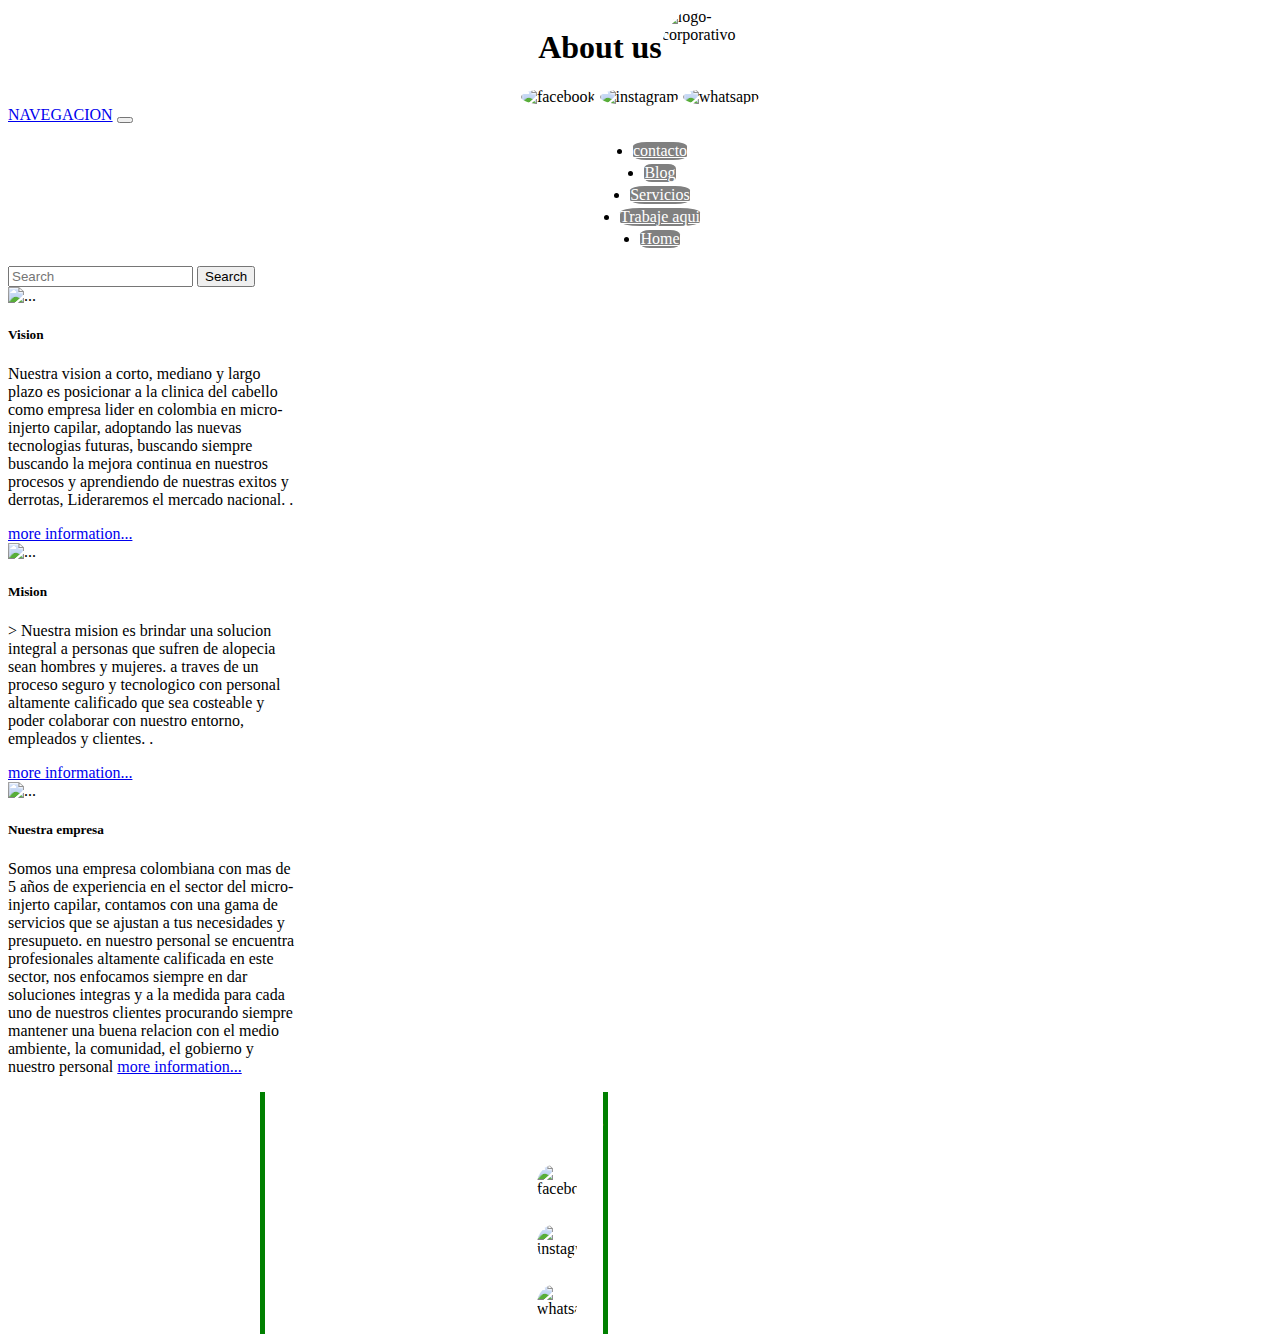
==== paginas/about_us.html @ 1598acfe "agrego tercera entrega" ====
<!DOCTYPE html>
<html lang="en">
<head>
    <meta charset="UTF-8">
    <meta http-equiv="X-UA-Compatible" content="IE=edge">
    <meta name="viewport" content="width=device-width, initial-scale=1.0">
    <link rel="stylesheet" href="../css/estilos.css">
    <link href="https://cdn.jsdelivr.net/npm/bootstrap@5.2.1/dist/css/bootstrap.min.css" rel="stylesheet" integrity="sha384-iYQeCzEYFbKjA/T2uDLTpkwGzCiq6soy8tYaI1GyVh/UjpbCx/TYkiZhlZB6+fzT" crossorigin="anonymous">
    <script src="https://cdn.jsdelivr.net/npm/bootstrap@5.2.1/dist/js/bootstrap.bundle.min.js" integrity="sha384-u1OknCvxWvY5kfmNBILK2hRnQC3Pr17a+RTT6rIHI7NnikvbZlHgTPOOmMi466C8" crossorigin="anonymous"></script>
    <title>Document</title>
</head>
<body>
    <header>
    <main class="main__header">
        <div class="div__header1">
          <h1 class="text-danger">About us  </h1> 
         <img src="https://img.freepik.com/psd-premium/maqueta-logotipo-vidrio-textura-hormigon_49421-149.jpg?w=740" alt="logo-corporativo" class="img__logo ">
        </div> 
        <div class="div__header__redes">
        
       
         <img src="https://img.freepik.com/psd-gratis/cuadrado-3d-logotipo-facebook_125540-1565.jpg?w=996&t=st=1663185118~exp=1663185718~hmac=866e9e43c2cf373f58a45d9df99faabe0715619539f08a5673456081d10459ad" alt="facebook" class="redes__header">  
         <img src="https://img.freepik.com/psd-gratis/logotipo-instagram-que-brilla-intensamente-circulo-3d-realista_125540-2101.jpg?w=996&t=st=1663185253~exp=1663185853~hmac=606015e4d21155c5c78a9573662a0d67cc1c02b7626a2b42fc693d7114014e6a" alt="instagram" class="redes__header" >
         <img src="https://img.freepik.com/psd-gratis/logotipo-brillante-whatsapp-circulo-3d-realista_125540-2095.jpg?w=996&t=st=1663185336~exp=1663185936~hmac=46e44faa5c01daf3bf085c731634daeac547fb9dc9153bf542dbb446f350fd39" alt="whatsapp" class="redes__header">
         
       </div>
       </main>
               
</header>
<nav class="navbar navbar-expand-lg bg-light">
    <div class="container-fluid">
      <a class="navbar-brand" href="#">NAVEGACION</a>
      <button class="navbar-toggler" type="button" data-bs-toggle="collapse" data-bs-target="#navbarSupportedContent" aria-controls="navbarSupportedContent" aria-expanded="false" aria-label="Toggle navigation">
        <span class="navbar-toggler-icon"></span>
      </button>
      <div class="collapse navbar-collapse" id="navbarSupportedContent">
        <ul class="navbar-nav me-auto mb-2 mb-lg-0">
          <li class="nav-item">
            <a class="nav-link active" aria-current="page" href="./contacto.html">contacto</a>
          </li>
          <li class="nav-item">
            <a class="nav-link active" href="./blog.html">Blog</a>
          </li>
          <li class="nav-item">
            <a class="nav-link active" href="./servicios.html">Servicios</a>
          </li>
          <li class="nav-item">
            <a class="nav-link active " href="./trabaje-aqui.html">Trabaje aqui</a>
          </li>
         
          <li class="nav-item">
            <a class="nav-link active" href="../index.html">Home</a>
          </li>
        </ul>
        <form class="d-flex" role="search">
          <input class="form-control me-2" type="search" placeholder="Search" aria-label="Search">
          <button class="btn btn-outline-success" type="submit">Search</button>
        </form>
      </div>
    </div>
</nav>



<div class="row border ">
  <div class="col-12 col-sm-6 col-md-4 col-lg-4 d-flex justify-content-center">
      <div class="card" style="width: 18rem;">
          <img src="..." class="card-img-top" alt="...">
          <div class="card-body">
            <h5 class="card-title">  
              Vision
           </h5>
            <p class="card-text"> Nuestra vision  a corto, mediano y largo plazo es posicionar a la clinica del cabello como empresa lider
              en colombia en micro-injerto capilar, adoptando las nuevas tecnologias futuras, buscando 
              siempre buscando la mejora continua en nuestros procesos y aprendiendo de nuestras exitos y derrotas, 
              Lideraremos el mercado nacional. 

              .</p>
            <a href="#" class="btn btn-primary">more information...</a>
          </div>
        </div>
  </div>
  <div class="col-12 col-sm-6 col-md-4 col-lg-4 d-flex justify-content-center">
      <div class="card" style="width: 18rem;">
          <img src="..." class="card-img-top" alt="...">
          <div class="card-body">
            <h5 class="card-title">  
               Mision
           </h5>
            <p class="card-text">> Nuestra mision es brindar una solucion integral a personas que sufren de alopecia sean hombres y mujeres.
              a traves de un proceso seguro y tecnologico con personal altamente calificado
              que sea costeable y poder colaborar con nuestro entorno, empleados y clientes. 
              .</p>
            <a href="#" class="btn btn-primary">more information...</a>
          </div>
        </div>
  </div>
<div class="col-12 col-sm-6 col-md-4 col-lg-4 d-flex justify-content-center">
  <div class="card" style="width: 18rem;">
    <img src="..." class="card-img-top" alt="...">
    <div class="card-body">
      <h5 class="card-title">  
         Nuestra empresa
     </h5>
      <p class="card-text"> Somos una empresa colombiana con mas de 5 años de experiencia en el sector del micro-injerto capilar,
        contamos con una gama de servicios que se ajustan a tus necesidades y presupueto.
          en nuestro personal se encuentra profesionales altamente calificada en este sector,
           nos enfocamos siempre en dar soluciones integras y a la medida para cada uno de nuestros clientes
           procurando siempre mantener una buena relacion con el medio ambiente, la comunidad, el gobierno y nuestro personal
      <a href="#" class="btn btn-primary">more information...</a>
    </div>
  </div>

</div>
<footer>

    <main class="main__footer">

       <div class="div__footer__seccion">
           <h6>SECCIONES</h6>
           <ul>
               <li><a href="./paginas/about_us.html" class="enlaces">about us</a></li>
               <li><a href="./paginas/contacto.html" class="enlaces"> contacto</a></li>
               <li><a href="./paginas/servicios.html" class="enlaces"> servicios</a></li>
               <li><a href="./paginas/trabaje-aqui.html" class="enlaces">work with us</a></li>
               <li><a href="./paginas/blog.html " class="enlaces">blog</a></li>
           </ul>

       </div>

       <div class="div__footer__redes">
           <h6>REDES SOCIALES</h6>

           <img src="https://img.freepik.com/psd-gratis/cuadrado-3d-logotipo-facebook_125540-1565.jpg?w=996&t=st=1663185118~exp=1663185718~hmac=866e9e43c2cf373f58a45d9df99faabe0715619539f08a5673456081d10459ad" alt="facebook" class="redes__footer">  
           <img src="https://img.freepik.com/psd-gratis/logotipo-instagram-que-brilla-intensamente-circulo-3d-realista_125540-2101.jpg?w=996&t=st=1663185253~exp=1663185853~hmac=606015e4d21155c5c78a9573662a0d67cc1c02b7626a2b42fc693d7114014e6a" alt="instagram" class="redes__footer" >
           <img src="https://img.freepik.com/psd-gratis/logotipo-brillante-whatsapp-circulo-3d-realista_125540-2095.jpg?w=996&t=st=1663185336~exp=1663185936~hmac=46e44faa5c01daf3bf085c731634daeac547fb9dc9153bf542dbb446f350fd39" alt="whatsapp" class="redes__footer">
           
       </div>

       <div class="div__footer__contacto">
           
           <h6>Encuentranos en nuestras redes sociales como :</h6>
           <p>En facebook como : hair style colombia</p>
           <p>En Instagram como : @hair-style-colombia</p>
           <p>En whatsapp como : 3106142851</p>
       </div>



    
   
   
   
   </main>



</footer>














</div>









<script src="https://cdn.jsdelivr.net/npm/@popperjs/core@2.11.6/dist/umd/popper.min.js" integrity="sha384-oBqDVmMz9ATKxIep9tiCxS/Z9fNfEXiDAYTujMAeBAsjFuCZSmKbSSUnQlmh/jp3" crossorigin="anonymous"></script>
<script src="https://cdn.jsdelivr.net/npm/bootstrap@5.2.1/dist/js/bootstrap.min.js" integrity="sha384-7VPbUDkoPSGFnVtYi0QogXtr74QeVeeIs99Qfg5YCF+TidwNdjvaKZX19NZ/e6oz" crossorigin="anonymous"></script>
    
</body>
</html>
---- css/estilos.css ----
footer .main__footer, header .main__header .div__header1 {
  display: flex;
  flex-direction: row;
  justify-content: space-between;
}

section .main__section__index, footer .main__footer .div__footer__redes, .collapse .navbar-nav, header .main__header {
  display: flex;
  flex-direction: column;
  align-items: center;
}

#grilla {
  display: grid;
  grid-template-columns: 1fr;
  grid-template-rows: 200px 100px 700px 400px;
  grid-template-areas: "";
}

header .main__header {
  background-image: url(https://img.freepik.com/vector-gratis/fondo-formas-coloridas-abstractas_23-2148769632.jpg?w=740&t=st=1663208496~exp=1663209096~hmac=8684c1d342182da3690cd7394afdba934ed745a7329aa1477344787b4db10af2);
}
header .main__header .div__header1 .img__logo {
  width: 80px;
  height: 80px;
  border-radius: 50%;
}
header .main__header .div__header__redes .redes__header {
  width: 40px;
  height: 40px;
  border-radius: 70%;
}

.collapse .navbar-nav .nav-item {
  background-color: gray;
  margin: 2px;
  border-radius: 25%;
}
.collapse .navbar-nav .nav-item :hover {
  background-color: orangered;
  border-radius: 25%;
}
.collapse .navbar-nav .nav-item .nav-link {
  color: white;
}

footer .main__footer {
  background-image: url(https://img.freepik.com/vector-gratis/fondo-formas-coloridas-abstractas_23-2148769632.jpg?w=740&t=st=1663208496~exp=1663209096~hmac=8684c1d342182da3690cd7394afdba934ed745a7329aa1477344787b4db10af2);
  background-repeat: no-repeat;
  background-size: cover;
  justify-content: space-around;
}
footer .main__footer .div__footer__redes {
  border-right: 5px solid green;
  border-left-color: 5px solid green;
}
footer .main__footer .div__footer__redes .redes__footer {
  width: 40px;
  height: 40px;
  border-radius: 80%;
  margin: 10px;
}
footer .main__footer .div__footer__redes h6 {
  font-weight: bolder;
  color: white;
}
footer .main__footer .div__footer__contacto {
  color: white;
}
footer .main__footer .div__footer__contacto p {
  padding-top: 15px;
  font-weight: bolder;
}
footer .main__footer .div__footer__contacto h6 {
  font-weight: bolder;
}
footer .main__footer .div__footer__seccion {
  color: white;
  border-right: 5px solid green;
}
footer .main__footer .div__footer__seccion ul {
  list-style-type: none;
}
footer .main__footer .div__footer__seccion ul li {
  margin-top: 15px;
}
footer .main__footer .div__footer__seccion ul li :hover {
  background-color: greenyellow;
  border-radius: 20%;
  color: red;
  padding-top: 15px;
}
footer .main__footer .div__footer__seccion ul a {
  margin-top: 15px;
  color: white;
  font-weight: bold;
}
footer .main__footer .div__footer__seccion h6 {
  color: white;
  font-weight: bold;
}

.carousel-item .carrusel {
  height: 400px;
  width: max-content;
}

section {
  background-color: gray;
  background-repeat: no-repeat;
  background-size: cover;
  color: white;
  font-weight: bolder;
}
section .main__section__index {
  justify-content: space-around;
}

.row .col-12 .fix {
  width: 230px;
  height: 230px;
  border-radius: 25%;
}

/*# sourceMappingURL=estilos.css.map */
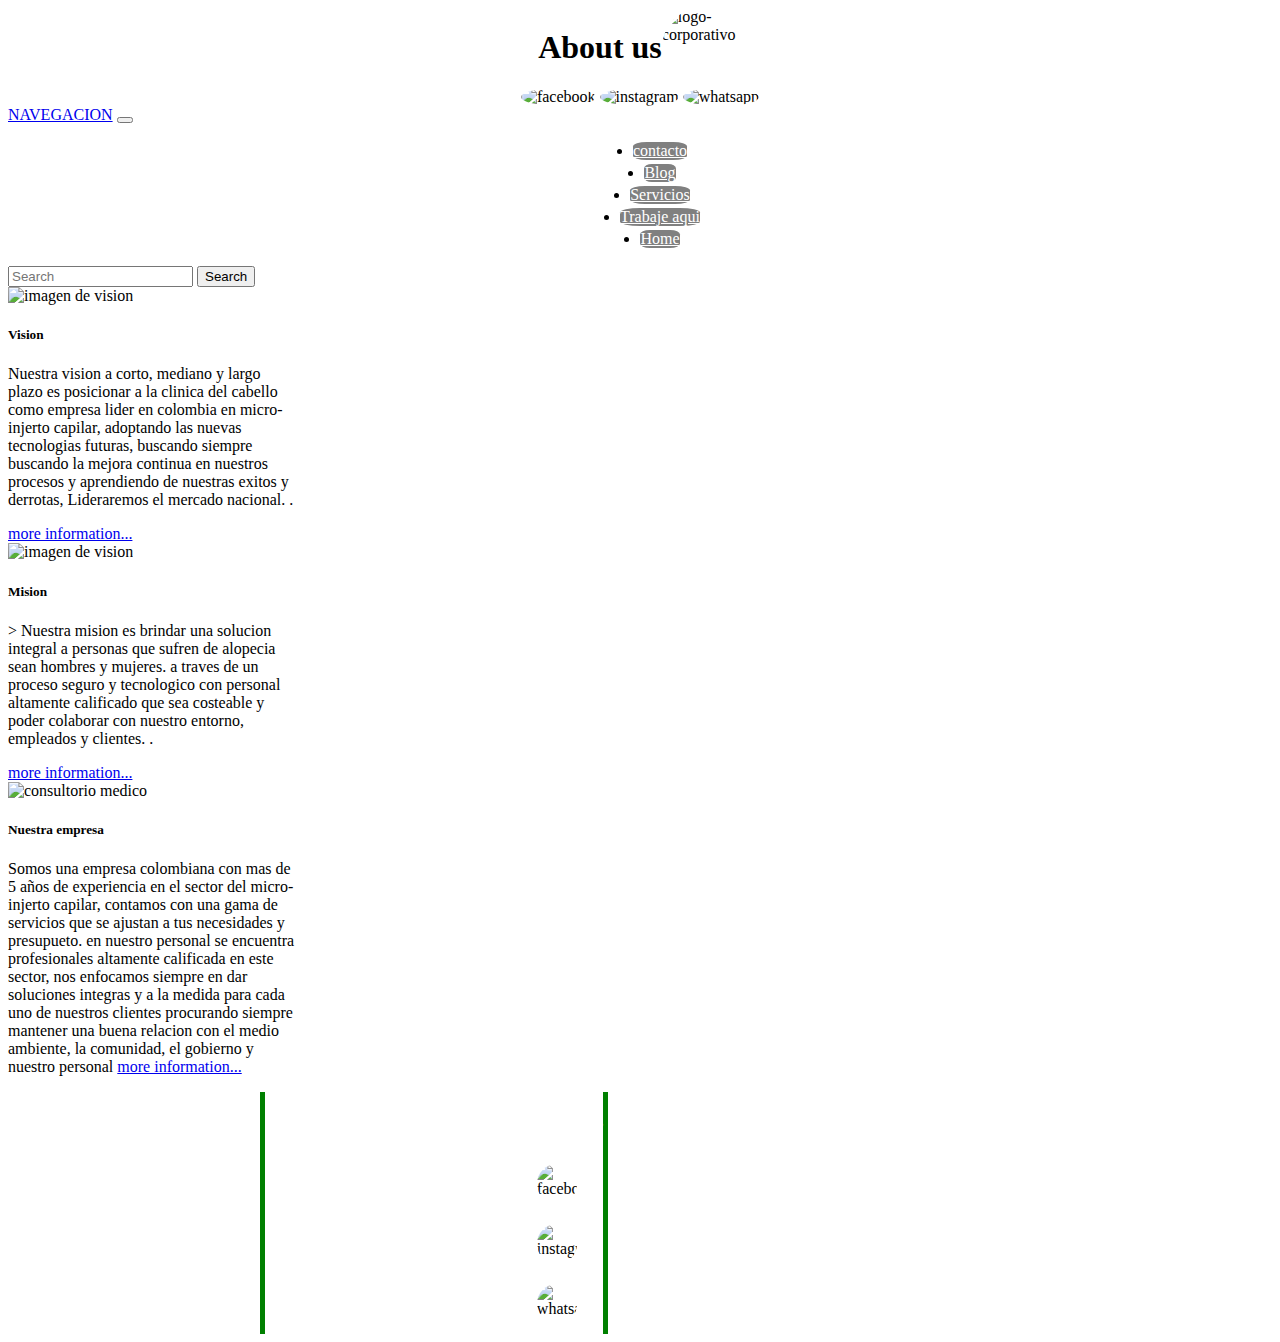
==== commit 31b24de9: "agrego recomendaciones" ====
--- a/paginas/about_us.html
+++ b/paginas/about_us.html
@@ -7,9 +7,12 @@
     <link rel="stylesheet" href="../css/estilos.css">
     <link href="https://cdn.jsdelivr.net/npm/bootstrap@5.2.1/dist/css/bootstrap.min.css" rel="stylesheet" integrity="sha384-iYQeCzEYFbKjA/T2uDLTpkwGzCiq6soy8tYaI1GyVh/UjpbCx/TYkiZhlZB6+fzT" crossorigin="anonymous">
     <script src="https://cdn.jsdelivr.net/npm/bootstrap@5.2.1/dist/js/bootstrap.bundle.min.js" integrity="sha384-u1OknCvxWvY5kfmNBILK2hRnQC3Pr17a+RTT6rIHI7NnikvbZlHgTPOOmMi466C8" crossorigin="anonymous"></script>
+    <meta name="description" content=" quienes somos, una empresa colombiana dedicada a la restauracion capilar ">
+    <meta name="keywords" content=" ALOPECIA, IMPLANTES, MICRO-IMPLANTE, RESTAURACION-APILAR, CABELLO, Nosotros">
     <title>Document</title>
 </head>
 <body>
+  <!-- header cabeza-->
     <header>
     <main class="main__header">
         <div class="div__header1">
@@ -27,6 +30,9 @@
        </main>
                
 </header>
+
+<!-- header cola-->
+<!-- barra de navegacion cabeza-->
 <nav class="navbar navbar-expand-lg bg-light">
     <div class="container-fluid">
       <a class="navbar-brand" href="#">NAVEGACION</a>
@@ -59,13 +65,16 @@
       </div>
     </div>
 </nav>
+ <!--barra de navegacion cabeza-->
+    <!--section about us cabeza-->
+
 
 
 
 <div class="row border ">
   <div class="col-12 col-sm-6 col-md-4 col-lg-4 d-flex justify-content-center">
       <div class="card" style="width: 18rem;">
-          <img src="..." class="card-img-top" alt="...">
+          <img src="https://img.freepik.com/foto-gratis/objetivos-exito-estrategia-negocio_1421-33.jpg?w=740&t=st=1664312815~exp=1664313415~hmac=8fd69f58a1d0a9a5c5b499d81f362e0a5d5d790fe0b1a9e2c8f295cee55264da" class="card-img-top" alt="imagen de vision">
           <div class="card-body">
             <h5 class="card-title">  
               Vision
@@ -82,7 +91,7 @@
   </div>
   <div class="col-12 col-sm-6 col-md-4 col-lg-4 d-flex justify-content-center">
       <div class="card" style="width: 18rem;">
-          <img src="..." class="card-img-top" alt="...">
+          <img src="https://img.freepik.com/foto-gratis/fuerza-personas-manos-exito-reunion_1150-1690.jpg?w=740&t=st=1664312880~exp=1664313480~hmac=846de94bdd88edd93c3e84f1ef1bd41ef0bc535d1258c7e7bcb723e3b1b615e9" class="card-img-top" alt="imagen de vision">
           <div class="card-body">
             <h5 class="card-title">  
                Mision
@@ -97,7 +106,7 @@
   </div>
 <div class="col-12 col-sm-6 col-md-4 col-lg-4 d-flex justify-content-center">
   <div class="card" style="width: 18rem;">
-    <img src="..." class="card-img-top" alt="...">
+    <img src="https://img.freepik.com/fotos-premium/vista-interior-quirofano_67340-34.jpg?w=740" class="card-img-top" alt="consultorio medico">
     <div class="card-body">
       <h5 class="card-title">  
          Nuestra empresa
@@ -113,6 +122,8 @@
 
 </div>
 <footer>
+   <!--section cola about us-->
+    <!--footer cabeza-->
 
     <main class="main__footer">
 
@@ -145,41 +156,9 @@
            <p>En whatsapp como : 3106142851</p>
        </div>
 
-
-
-    
-   
-   
-   
-   </main>
-
-
-
-</footer>
-
-
-
-
-
-
-
-
-
-
-
-
-
-
+      </main>
+    </footer>
 </div>
-
-
-
-
-
-
-
-
-
 <script src="https://cdn.jsdelivr.net/npm/@popperjs/core@2.11.6/dist/umd/popper.min.js" integrity="sha384-oBqDVmMz9ATKxIep9tiCxS/Z9fNfEXiDAYTujMAeBAsjFuCZSmKbSSUnQlmh/jp3" crossorigin="anonymous"></script>
 <script src="https://cdn.jsdelivr.net/npm/bootstrap@5.2.1/dist/js/bootstrap.min.js" integrity="sha384-7VPbUDkoPSGFnVtYi0QogXtr74QeVeeIs99Qfg5YCF+TidwNdjvaKZX19NZ/e6oz" crossorigin="anonymous"></script>
     
--- a/css/estilos.css
+++ b/css/estilos.css
@@ -122,4 +122,5 @@
   border-radius: 25%;
 }
 
+
 /*# sourceMappingURL=estilos.css.map */
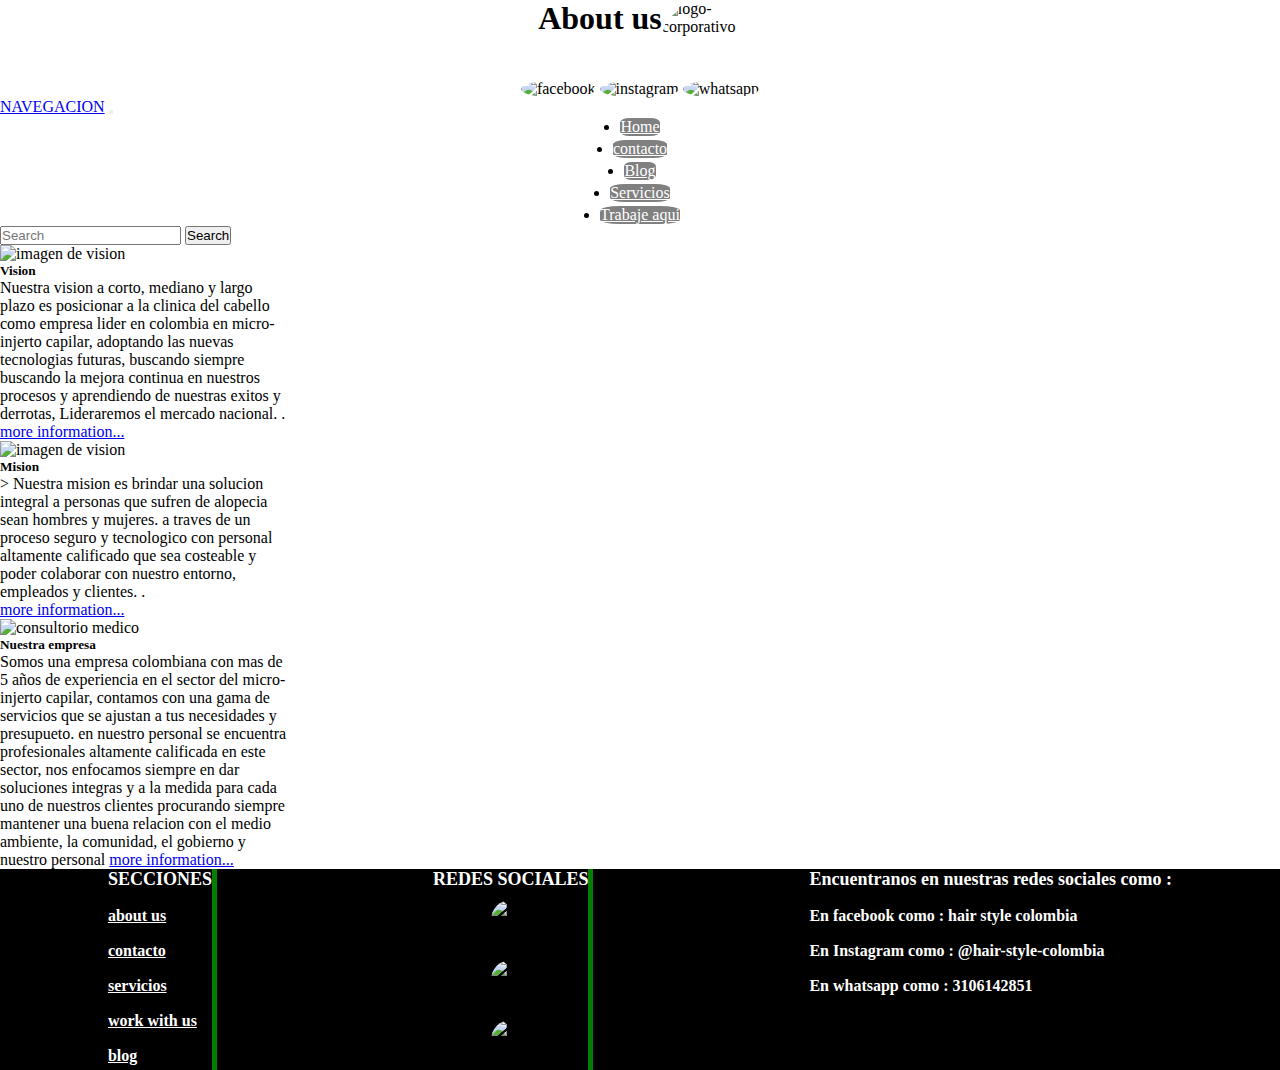
==== commit b99ade06: "agrego correciones" ====
--- a/paginas/about_us.html
+++ b/paginas/about_us.html
@@ -42,6 +42,9 @@
       <div class="collapse navbar-collapse" id="navbarSupportedContent">
         <ul class="navbar-nav me-auto mb-2 mb-lg-0">
           <li class="nav-item">
+            <a class="nav-link active btn btn-danger" href="../index.html">Home</a>
+          </li>
+          <li class="nav-item">
             <a class="nav-link active" aria-current="page" href="./contacto.html">contacto</a>
           </li>
           <li class="nav-item">
@@ -54,9 +57,7 @@
             <a class="nav-link active " href="./trabaje-aqui.html">Trabaje aqui</a>
           </li>
          
-          <li class="nav-item">
-            <a class="nav-link active" href="../index.html">Home</a>
-          </li>
+          
         </ul>
         <form class="d-flex" role="search">
           <input class="form-control me-2" type="search" placeholder="Search" aria-label="Search">
--- a/css/estilos.css
+++ b/css/estilos.css
@@ -4,12 +4,95 @@
   justify-content: space-between;
 }
 
-section .main__section__index, footer .main__footer .div__footer__redes, .collapse .navbar-nav, header .main__header {
+.main__section__index, .contenedor .img4, footer .main__footer .div__footer__redes, .collapse .navbar-nav, header .main__header {
   display: flex;
   flex-direction: column;
   align-items: center;
 }
 
+* {
+  padding: 0;
+  margin: 0;
+  box-sizing: border-box;
+}
+
+body {
+  height: 100vh;
+}
+
+.caja-padre {
+  width: 40%;
+  min-width: 590px;
+  position: absolute;
+  transform: translate(-50%, -50%);
+  left: 50%;
+  top: 50%;
+}
+.caja-padre .contenedor {
+  width: 100%;
+  padding: 30px 30px 50px;
+  background: linear-gradient(450deg, darkblue, black);
+  border: 2px solid rgba(0, 0, 0, 0.06);
+  border-radius: 10px;
+  box-shadow: 0 20px 30px rgba(0, 0, 0, 0.2);
+  backdrop-filter: blur 10px;
+}
+.caja-padre .contenedor * {
+  font-family: "Segoe UI", Tahoma, Geneva, Verdana, sans-serif;
+  color: whitesmoke;
+  font-weight: 500;
+}
+.caja-padre .contenedor * h2 {
+  margin-bottom: 50px;
+  letter-spacing: 2px;
+  text-align: center;
+  font-size: 34px;
+  font-weight: bold;
+}
+.caja-padre .contenedor * .skills:not(last-child) {
+  margin-bottom: 100px;
+}
+
+.skills .detalles {
+  width: 100%;
+  display: flex;
+  justify-content: space-between;
+  margin-bottom: 20px;
+}
+
+.menu {
+  position: relative;
+  border: 1px solid cyan;
+  border-radius: 20px;
+}
+
+.menu div {
+  position: relative;
+  width: 0;
+  height: 8px;
+  border-radius: 10px;
+  border-color: cyan;
+}
+
+/*animation */
+#html-menu {
+  animation: html-barra 2s forwards;
+}
+
+@keyframes html-barra {
+  100% {
+    width: 90%;
+  }
+}
+#css-menu {
+  animation: css-barra 2s forwards;
+}
+
+@keyframes css-barra {
+  100% {
+    width: 90%;
+  }
+}
 #grilla {
   display: grid;
   grid-template-columns: 1fr;
@@ -25,6 +108,9 @@
   height: 80px;
   border-radius: 50%;
 }
+header .main__header .div__header1 .titulo__index {
+  color: white;
+}
 header .main__header .div__header__redes .redes__header {
   width: 40px;
   height: 40px;
@@ -45,9 +131,7 @@
 }
 
 footer .main__footer {
-  background-image: url(https://img.freepik.com/vector-gratis/fondo-formas-coloridas-abstractas_23-2148769632.jpg?w=740&t=st=1663208496~exp=1663209096~hmac=8684c1d342182da3690cd7394afdba934ed745a7329aa1477344787b4db10af2);
-  background-repeat: no-repeat;
-  background-size: cover;
+  background-color: black;
   justify-content: space-around;
 }
 footer .main__footer .div__footer__redes {
@@ -63,16 +147,21 @@
 footer .main__footer .div__footer__redes h6 {
   font-weight: bolder;
   color: white;
+  font-family: "Fuzzy Bubbles", cursive;
+  font-size: 18px;
 }
 footer .main__footer .div__footer__contacto {
   color: white;
 }
 footer .main__footer .div__footer__contacto p {
-  padding-top: 15px;
+  padding-top: 17px;
   font-weight: bolder;
+  font-family: "Kaushan Script", cursive;
 }
 footer .main__footer .div__footer__contacto h6 {
   font-weight: bolder;
+  font-family: "Fuzzy Bubbles", cursive;
+  font-size: 18px;
 }
 footer .main__footer .div__footer__seccion {
   color: white;
@@ -82,7 +171,8 @@
   list-style-type: none;
 }
 footer .main__footer .div__footer__seccion ul li {
-  margin-top: 15px;
+  margin-top: 17px;
+  font-family: "Kaushan Script", cursive;
 }
 footer .main__footer .div__footer__seccion ul li :hover {
   background-color: greenyellow;
@@ -98,29 +188,230 @@
 footer .main__footer .div__footer__seccion h6 {
   color: white;
   font-weight: bold;
-}
-
-.carousel-item .carrusel {
-  height: 400px;
-  width: max-content;
-}
-
-section {
-  background-color: gray;
+  font-family: "Fuzzy Bubbles", cursive;
+  font-size: 18px;
+}
+
+.contenedor .cuadro {
+  width: 100px;
+  height: 200px;
+}
+.contenedor .img1 {
+  background-image: url(https://img.freepik.com/foto-gratis/retrato-apuesto-hombre-barbudo-desnudo-examinando-su-rostro_171337-17268.jpg?t=st=1664304809~exp=1664305409~hmac=2e90d80a9bcba6e31478f42523050991448ea71a208e0509e852bd9e160c1332);
+  background-position: center;
   background-repeat: no-repeat;
   background-size: cover;
-  color: white;
-  font-weight: bolder;
-}
-section .main__section__index {
+}
+.contenedor .img2 {
+  background-image: url(https://img.freepik.com/foto-gratis/macho-adulto-problemas-calvicie_23-2149152794.jpg?w=740&t=st=1663186979~exp=1663187579~hmac=a014d3f5d65c142de65c5622a406a019c89b9391aa8631cd8166444d040b4b34);
+  background-position: center;
+  background-repeat: no-repeat;
+  background-size: cover;
+}
+.contenedor .img3 {
+  background-image: url(https://img.freepik.com/foto-gratis/hombre-recibiendo-tratamiento-caida-cabello_23-2149152757.jpg?w=740&t=st=1663187064~exp=1663187664~hmac=6776b2768848b7c60618c3104bccebb3cfe1a003ccda560bf5f99b3ba8d4e124);
+  background-position: center;
+  background-repeat: no-repeat;
+  background-size: cover;
+}
+.contenedor .img4 {
+  background-image: url(https://img.freepik.com/foto-gratis/closeup-retrato-manos-mujer-sosteniendo-eds-cabello-seco-danado-problema-tricologia_176532-15683.jpg?t=st=1664302457~exp=1664303057~hmac=5b8ff3b6d34a996b113021f151c5e227de731de47346465cdecf7f288dc18d68);
+  background-position: center;
+  background-repeat: no-repeat;
+  background-size: cover;
+  justify-content: end;
+}
+
+.main__section__index {
   justify-content: space-around;
 }
 
-.row .col-12 .fix {
+.col-12 .servicios__cards p {
+  padding: 20px;
+  margin: 20px;
+}
+.col-12 .servicios__cards .fix {
   width: 230px;
   height: 230px;
   border-radius: 25%;
 }
 
+@media screen and (max-width: 576px) {
+  .servicios__cards {
+    display: flex;
+    flex-direction: column;
+    align-items: center;
+    justify-content: center;
+  }
+}
+.row {
+  background-image: url(https://img.freepik.com/foto-gratis/galaxia-estetica-fondo-negro_53876-111379.jpg?w=740&t=st=1666036312~exp=1666036912~hmac=905f1480b52f6405f63f92d1ea33fda4a949c8b81d9d1a2bb4d9e9845ae5155b);
+  background-position: center;
+  background-repeat: no-repeat;
+  background-size: cover;
+}
+.row .gato p {
+  font-family: "Fuzzy Bubbles", cursive;
+  color: black;
+  font-size: 24px;
+}
+.row .formulario-work form label {
+  color: white;
+  font-weight: bolder;
+  font-size: 18px;
+}
+.row .formulario-work form h3 {
+  color: white;
+  font-weight: bolder;
+  font-size: 24px;
+}
+
+@media screen and (max-width: 576px) {
+  .nieto {
+    height: 260vh;
+    animation-name: animacion_productos;
+    animation-iteration-count: infinite;
+    animation-timing-function: ease-in;
+    animation-duration: 7s;
+  }
+  @keyframes animacion_productos {
+    0% {
+      background-color: rgb(174, 72, 9);
+    }
+    20% {
+      background-color: rgb(12, 46, 3);
+    }
+    40% {
+      background-color: rgb(237, 19, 157);
+    }
+    60% {
+      background-color: rgb(246, 23, 7);
+    }
+    80% {
+      background-color: rgb(229, 226, 220);
+    }
+    100% {
+      background-color: rgb(51, 216, 238);
+    }
+  }
+}
+@media screen and (min-width: 576px) {
+  .nieto {
+    animation-name: animacion_productos;
+    animation-iteration-count: infinite;
+    animation-timing-function: ease-in;
+    animation-duration: 7s;
+  }
+  @keyframes animacion_productos {
+    0% {
+      background-color: rgb(174, 72, 9);
+    }
+    20% {
+      background-color: rgb(12, 46, 3);
+    }
+    40% {
+      background-color: rgb(237, 19, 157);
+    }
+    60% {
+      background-color: rgb(246, 23, 7);
+    }
+    80% {
+      background-color: rgb(229, 226, 220);
+    }
+    100% {
+      background-color: rgb(51, 216, 238);
+    }
+  }
+}
+@media screen and (min-width: 768px) and (max-width: 1200px) {
+  .nieto {
+    height: 450px;
+    animation-name: animacion_productos;
+    animation-iteration-count: infinite;
+    animation-timing-function: ease-in;
+    animation-duration: 7s;
+    transition: height 2s;
+  }
+  @keyframes animacion_productos {
+    0% {
+      background-color: rgb(174, 72, 9);
+    }
+    20% {
+      background-color: rgb(12, 46, 3);
+    }
+    40% {
+      background-color: rgb(237, 19, 157);
+    }
+    60% {
+      background-color: rgb(246, 23, 7);
+    }
+    80% {
+      background-color: rgb(229, 226, 220);
+    }
+    100% {
+      background-color: rgb(51, 216, 238);
+    }
+  }
+}
+@media screen and (min-width: 1200px) {
+  .nieto {
+    height: 400px;
+    width: 800px;
+    animation-name: animacion_productos;
+    animation-iteration-count: infinite;
+    animation-timing-function: ease-in;
+    animation-duration: 7s;
+    transition: width 2s;
+  }
+  .nieto:hover {
+    width: 1920px;
+  }
+  @keyframes animacion_productos {
+    0% {
+      background-color: rgb(174, 72, 9);
+    }
+    20% {
+      background-color: rgb(12, 46, 3);
+    }
+    40% {
+      background-color: rgb(237, 19, 157);
+    }
+    60% {
+      background-color: rgb(246, 23, 7);
+    }
+    80% {
+      background-color: rgb(229, 226, 220);
+    }
+    100% {
+      background-color: rgb(51, 216, 238);
+    }
+  }
+  .padre {
+    display: flex;
+    flex-direction: row;
+    background-image: url(https://img.freepik.com/foto-gratis/ventas-minoristas-cyber-monday_23-2148688493.jpg?w=1380&t=st=1663519995~exp=1663520595~hmac=ea46815f261659e7a105a57610f75abfb522990534d54c3084af73130b6c6e1b);
+    background-position: center;
+    background-size: auto;
+    background-repeat: no-repeat;
+  }
+}
+.titulo__animado {
+  animation-name: title;
+  animation-duration: 2s;
+  animation-iteration-count: infinite;
+}
+
+@keyframes title {
+  0% {
+    opacity: 0;
+  }
+  50% {
+    opacity: 1;
+    color: red;
+  }
+  100% {
+    opacity: 0;
+  }
+}
 
 /*# sourceMappingURL=estilos.css.map */
